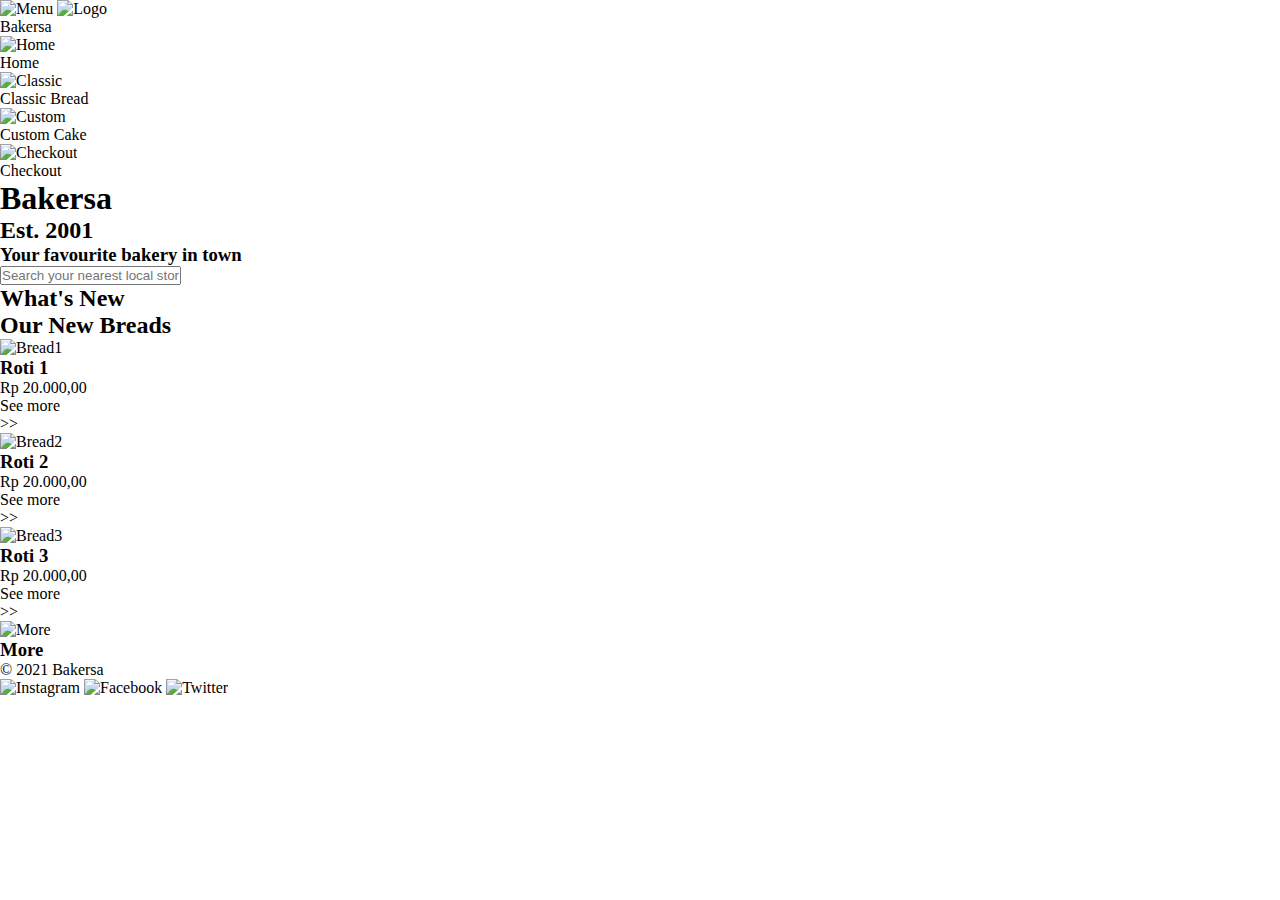
==== html/index.html @ 39616934 "home html" ====
<!DOCTYPE html>
<html lang="en">
<head>
    <meta charset="UTF-8">
    <meta http-equiv="X-UA-Compatible" content="IE=edge">
    <meta name="viewport" content="width=device-width, initial-scale=1.0">
    <title>Bakersa | Home</title>
    <link rel="stylesheet" href="../css/home.css">
</head>
<body>
    <nav>
        <div>
            <img src="src/hamburger-menu.png" alt="Menu">
            <img src="src/logo2.png" alt="Logo">
            <p>Bakersa</p>
        </div>
        <div>
            <div>
                <img src="src/home-icon.png" alt="Home">
                <p>Home</p>
            </div>
            <div>
                <img src="src/classic-icon.png" alt="Classic">
                <p>Classic Bread</p>
            </div>
            <div>
                <img src="src/custom-icon.png" alt="Custom">
                <p>Custom Cake</p>
            </div>
            <div>
                <img src="src/checkout-icon.png" alt="Checkout">
                <p>Checkout</p>
            </div>
        </div>
    </nav>
    <header>
        <h1>Bakersa</h1>
        <h2>Est. 2001</h2>
        <h3>Your favourite bakery in town</h3>
        <input type="text" placeholder="Search your nearest local stores...">
    </header>
    <main>
        <div>
            <h2>What's New</h2>

        </div>
        <div>
            <h2>Our New Breads</h2>
            <div>
                <img src="src/bread-1.png" alt="Bread1">
                <div>
                    <h3>Roti 1</h3>
                    <p>Rp 20.000,00</p>
                </div>
                <div>
                    <p>See more </p>
                    <p>>></p>
                </div>
            </div>

            <div>
                <img src="src/bread-2.png" alt="Bread2">
                <div>
                    <h3>Roti 2</h3>
                    <p>Rp 20.000,00</p>
                </div>
                <div>
                    <p>See more </p>
                    <p>>></p>
                </div>
            </div>

            <div>
                <img src="src/bread-3.png" alt="Bread3">
                <div>
                    <h3>Roti 3</h3>
                    <p>Rp 20.000,00</p>
                </div>
                <div>
                    <p>See more </p>
                    <p>>></p>
                </div>
            </div>

            <div>
                <img src="src/more.png" alt="More">
                <h3>More</h3>
            </div>
        </div>
    </main>
    <footer>
        <p>&copy; 2021 Bakersa</p>
        <div>
            <img src="src/instagram.png" alt="Instagram">
            <img src="src/facebook.png" alt="Facebook">
            <img src="src/twitter.png" alt="Twitter">
        </div>
    </footer>
</body>
</html>
---- css/home.css ----
* {
    box-sizing: border-box;
    margin: 0;
    padding: 0;
}
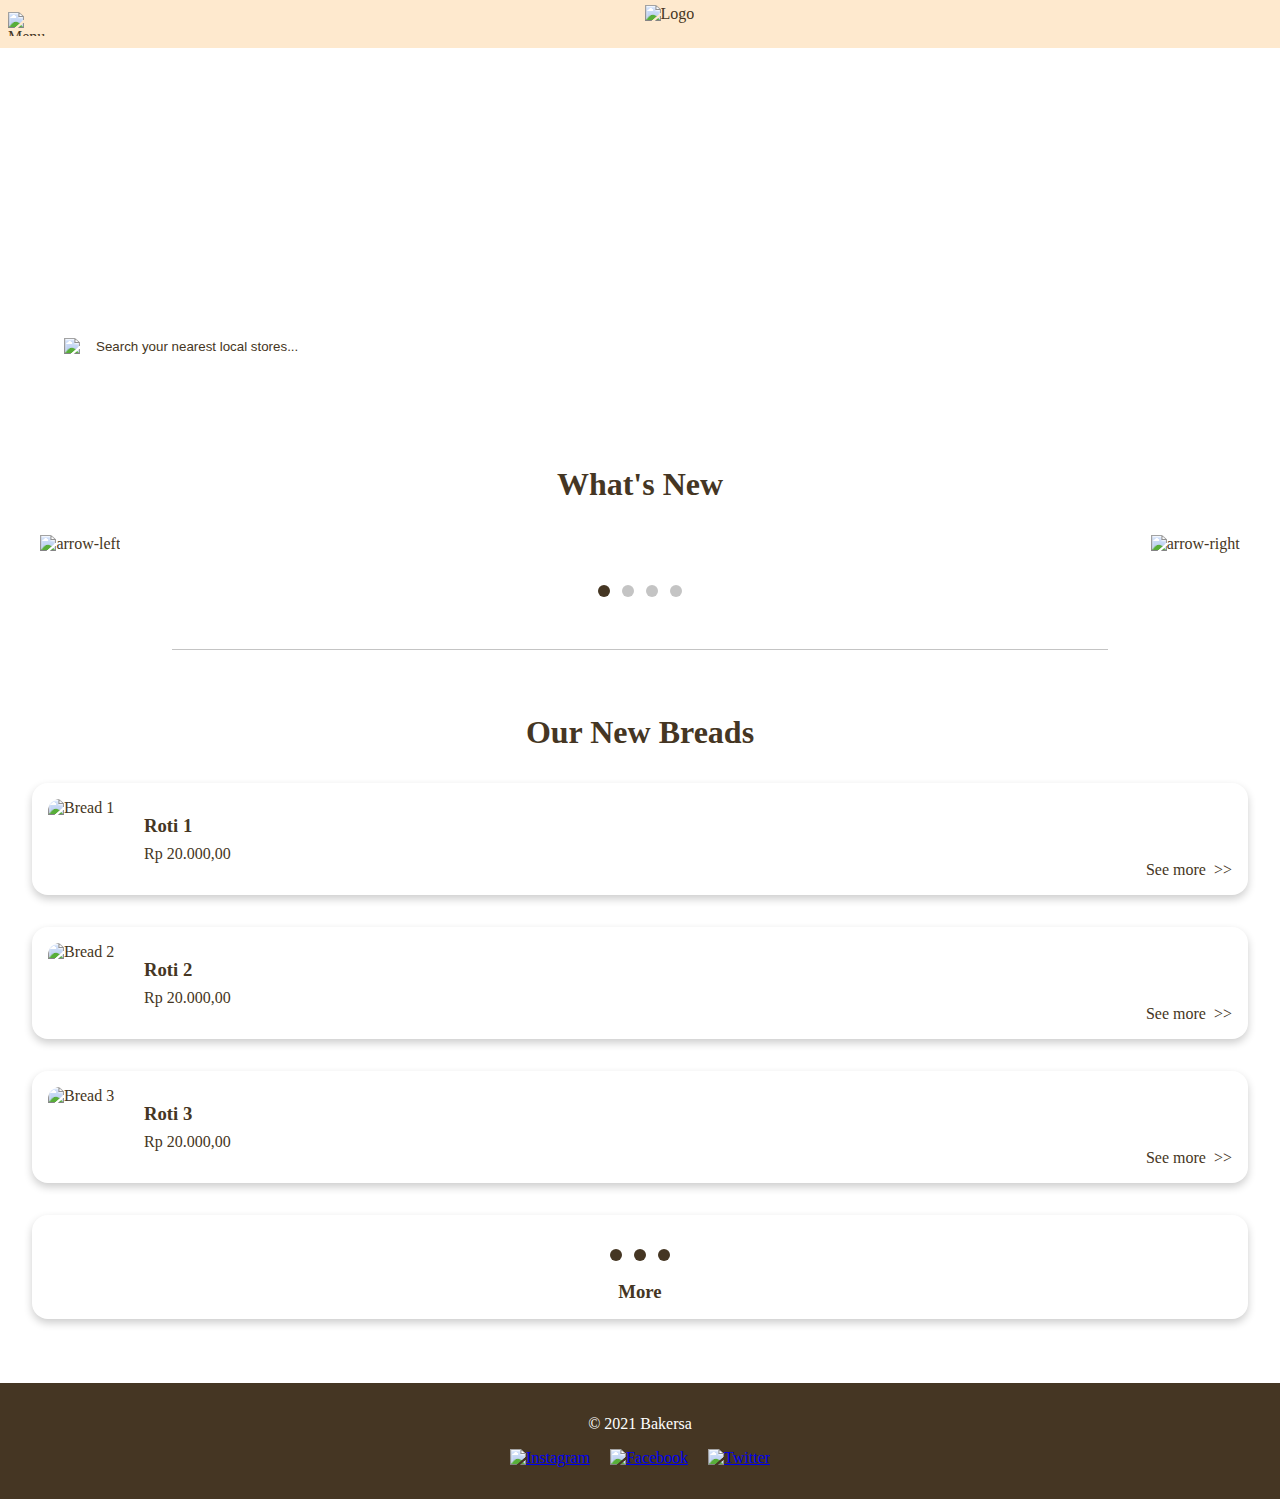
==== commit 49892d23: "hahaha" ====
--- a/html/index.html
+++ b/html/index.html
@@ -1,100 +1,163 @@
 <!DOCTYPE html>
 <html lang="en">
-<head>
-    <meta charset="UTF-8">
-    <meta http-equiv="X-UA-Compatible" content="IE=edge">
-    <meta name="viewport" content="width=device-width, initial-scale=1.0">
+  <head>
+    <meta charset="UTF-8" />
+    <meta http-equiv="X-UA-Compatible" content="IE=edge" />
+    <meta name="viewport" content="width=device-width, initial-scale=1.0" />
     <title>Bakersa | Home</title>
-    <link rel="stylesheet" href="../css/home.css">
-</head>
-<body>
+    <link rel="stylesheet" href="../css/base.css" />
+    <link rel="stylesheet" href="../css/home.css" />
+    <script src="https://ajax.googleapis.com/ajax/libs/jquery/3.5.1/jquery.min.js"></script>
+  <body>
+
+      <!-- NAVIGATION BAR -->
     <nav>
-        <div>
-            <img src="src/hamburger-menu.png" alt="Menu">
-            <img src="src/logo2.png" alt="Logo">
-            <p>Bakersa</p>
+      <div class="navbar">
+        <img
+          src="../src/hamburger-menu-icon.png"
+          alt="Menu"
+          id="hamburger-menu"
+        />
+        <div class="nav-item logo-title">
+          <img src="../src/logo-banner.png" alt="Logo" id="logo-banner" />
         </div>
-        <div>
-            <div>
-                <img src="src/home-icon.png" alt="Home">
-                <p>Home</p>
-            </div>
-            <div>
-                <img src="src/classic-icon.png" alt="Classic">
-                <p>Classic Bread</p>
-            </div>
-            <div>
-                <img src="src/custom-icon.png" alt="Custom">
-                <p>Custom Cake</p>
-            </div>
-            <div>
-                <img src="src/checkout-icon.png" alt="Checkout">
-                <p>Checkout</p>
-            </div>
+      </div>
+      <div id="navbar-expanded">
+        <hr />
+        <div class="nav-item hoverable">
+          <img src="../src/home-icon.png" alt="Home" />
+          <p>Home</p>
         </div>
+        <hr />
+        <div class="nav-item hoverable">
+          <img src="../src/classic-icon.png" alt="Classic" />
+          <p>Classic Bread</p>
+        </div>
+        <hr />
+        <div class="nav-item hoverable">
+          <img src="../src/custom-icon.png" alt="Custom" />
+          <p>Custom Cake</p>
+        </div>
+        <hr />
+        <div class="nav-item hoverable">
+          <img src="../src/checkout-icon.png" alt="Checkout" />
+          <p>Checkout</p>
+        </div>
+        <hr />
+      </div>
     </nav>
+
+
+    <!-- HEADER -->
     <header>
-        <h1>Bakersa</h1>
-        <h2>Est. 2001</h2>
-        <h3>Your favourite bakery in town</h3>
-        <input type="text" placeholder="Search your nearest local stores...">
+      <h1>Bakersa</h1>
+      <h2>~ Est. 2001 ~</h2>
+      <h3>Your favourite bakery in town</h3>
+      <div class="search-stores">
+        <img src="../src/search-icon.png" alt="Search" />
+        <input type="text" placeholder="Search your nearest local stores..." />
+      </div>
     </header>
+
+
+    <!-- MAIN -->
     <main>
-        <div>
-            <h2>What's New</h2>
+        <!-- NEWS -->
+      <div class="news">
+        <h2>What's New</h2>
+        <div class="image-slider">
+          <img
+            src="../src/arrow-left-outline.png"
+            alt="arrow-left"
+            class="arrow"
+            id="arrow-left"
+          />
+          <img src="https://picsum.photos/400/200" alt="" class="news-image" />
+          <img src="https://picsum.photos/600/300" alt="" class="news-image" />
+          <img src="https://picsum.photos/800/400" alt="" class="news-image" />
+          <img src="https://picsum.photos/200/100" alt="" class="news-image" />
+          <img
+            src="../src/arrow-right-outline.png"
+            alt="arrow-right"
+            class="arrow"
+            id="arrow-right"
+          />
+        </div>
+        <div class="dots">
+          <span class="dot" onclick="displayNews(0)"></span>
+          <span class="dot" onclick="displayNews(1)"></span>
+          <span class="dot" onclick="displayNews(2)"></span>
+          <span class="dot" onclick="displayNews(3)"></span>
+        </div>
+      </div>
+      <hr />
 
+      <!-- NEW BREADS -->
+      <div class="new-breads">
+        <h2>Our New Breads</h2>
+
+        <div class="bread">
+          <img src="../src/bread/bread1-banana-bread.jpg" alt="Bread 1" />
+          <div class="bread-info">
+            <h3>Roti 1</h3>
+            <p>Rp 20.000,00</p>
+          </div>
+          <div class="bread-seemore">
+            <p class="seemore">See more</p>
+            <p>>></p>
+          </div>
         </div>
-        <div>
-            <h2>Our New Breads</h2>
-            <div>
-                <img src="src/bread-1.png" alt="Bread1">
-                <div>
-                    <h3>Roti 1</h3>
-                    <p>Rp 20.000,00</p>
-                </div>
-                <div>
-                    <p>See more </p>
-                    <p>>></p>
-                </div>
-            </div>
 
-            <div>
-                <img src="src/bread-2.png" alt="Bread2">
-                <div>
-                    <h3>Roti 2</h3>
-                    <p>Rp 20.000,00</p>
-                </div>
-                <div>
-                    <p>See more </p>
-                    <p>>></p>
-                </div>
-            </div>
+        <div class="bread">
+          <img src="../src/bread/bread2-baguette.jpg" alt="Bread 2" />
+          <div class="bread-info">
+            <h3>Roti 2</h3>
+            <p>Rp 20.000,00</p>
+          </div>
+          <div class="bread-seemore">
+            <p class="seemore">See more</p>
+            <p>>></p>
+          </div>
+        </div>
 
-            <div>
-                <img src="src/bread-3.png" alt="Bread3">
-                <div>
-                    <h3>Roti 3</h3>
-                    <p>Rp 20.000,00</p>
-                </div>
-                <div>
-                    <p>See more </p>
-                    <p>>></p>
-                </div>
-            </div>
+        <div class="bread">
+          <img src="../src/bread/bread3-challah.jpg" alt="Bread 3" />
+          <div class="bread-info">
+            <h3>Roti 3</h3>
+            <p>Rp 20.000,00</p>
+          </div>
+          <div class="bread-seemore">
+            <p class="seemore">See more</p>
+            <p>>></p>
+          </div>
+        </div>
 
-            <div>
-                <img src="src/more.png" alt="More">
-                <h3>More</h3>
-            </div>
+        <div class="bread bread-more">
+          <div class="dots">
+            <span class="dot dot-active"></span>
+            <span class="dot dot-active"></span>
+            <span class="dot dot-active"></span>
+          </div>
+          <h3>More</h3>
         </div>
+      </div>
     </main>
+
+    <!-- FOOTER -->
     <footer>
-        <p>&copy; 2021 Bakersa</p>
-        <div>
-            <img src="src/instagram.png" alt="Instagram">
-            <img src="src/facebook.png" alt="Facebook">
-            <img src="src/twitter.png" alt="Twitter">
-        </div>
+      <p>&copy; 2021 Bakersa</p>
+      <div>
+        <a href="https://www.instagram.com/"
+          ><img src="../src/instagram.png" alt="Instagram"
+        /></a>
+        <a href="https://facebook.com"
+          ><img src="../src/facebook.png" alt="Facebook"
+        /></a>
+        <a href="https://twitter.com">
+          <img src="../src/twitter.png" alt="Twitter"
+        /></a>
+      </div>
     </footer>
-</body>
-</html>+    <script src="../js/home.js"></script>
+  </body>
+</html>
--- a/css/base.css
+++ b/css/base.css
@@ -0,0 +1,90 @@
+:root {
+  --dark-choco: #453623;
+  --light-choco: #fee9ce;
+  --light-grey: #c4c4c4;
+}
+
+* {
+  box-sizing: border-box;
+  margin: 0;
+  padding: 0;
+}
+
+body {
+  color: var(--dark-choco);
+}
+
+/* NAVBAR */
+
+.navbar,
+#navbar-expanded {
+  background-color: var(--light-choco);
+}
+
+#navbar-expanded {
+  display: none;
+}
+
+.navbar {
+  display: flex;
+}
+
+#hamburger-menu {
+  height: 1.5rem;
+  align-self: center;
+  margin-left: 0.5rem;
+}
+
+.logo-title {
+  width: 100%;
+}
+
+#logo-banner {
+  height: 80%;
+}
+
+#navbar-expanded hr {
+  border: none;
+  border-top: 1px solid var(--dark-choco);
+}
+
+.nav-item {
+  display: flex;
+  height: 3rem;
+  justify-content: center;
+}
+
+.nav-item img {
+  height: 50%;
+  align-self: center;
+}
+
+.nav-item p {
+  align-self: center;
+  margin-left: 0.5rem;
+}
+
+.hoverable:hover {
+  cursor: pointer;
+  background-color: var(--dark-choco);
+  color: white;
+}
+
+/* FOOTER */
+
+footer {
+  background-color: var(--dark-choco);
+  color: white;
+  padding: 2rem;
+  text-align: center;
+}
+
+footer img {
+  width: 1.5rem;
+  margin: 0 0.5rem;
+}
+
+footer p {
+  margin-bottom: 1rem;
+  font-size: 1rem;
+}
--- a/css/home.css
+++ b/css/home.css
@@ -1,6 +1,194 @@
-* {
-    box-sizing: border-box;
-    margin: 0;
-    padding: 0;
+/* HEADER */
+
+header {
+  background-image: url("../src/home-banner.jpg");
+  background-position: right;
+  background-size: cover;
+  background-repeat: no-repeat;
+  color: white;
+  text-align: center;
+  padding: 3rem;
 }
 
+header h1 {
+  font-size: 2rem;
+  text-transform: uppercase;
+  letter-spacing: 1.5rem;
+}
+
+header h2 {
+  font-size: 1.5rem;
+  letter-spacing: 0.5rem;
+  margin: 3rem 0;
+}
+
+header h3 {
+  font-size: 1rem;
+  letter-spacing: 0.125rem;
+  margin-bottom: 3rem;
+}
+
+/* HEADER -> INPUT */
+
+.search-stores {
+  padding: 1rem;
+  border-radius: 5rem;
+  background-color: white;
+  display: flex;
+}
+
+.search-stores img {
+  width: 1rem;
+  height: 1rem;
+}
+
+.search-stores input {
+  width: 100%;
+  border: none;
+  margin-left: 1rem;
+}
+
+.search-stores input:focus {
+  outline: none;
+}
+
+.search-stores input::placeholder {
+  color: var(--dark-choco);
+}
+
+/* MAIN */
+
+main {
+  padding: 1rem;
+}
+
+/* MAIN -> NEWS */
+
+.news {
+  text-align: center;
+}
+
+.news h2 {
+  padding: 2rem;
+  font-size: 2rem;
+}
+
+.image-slider {
+  display: flex;
+  justify-content: center;
+}
+
+.news-image {
+  border-radius: 1rem;
+  margin: 0 1rem;
+  width: 80%;
+  display: none;
+}
+
+.image-active {
+  display: inline-block;
+}
+
+.arrow {
+  height: 2rem;
+  align-self: center;
+  cursor: pointer;
+}
+
+#arrow-right:hover {
+  content: url('../src/arrow-right-fill.png');
+}
+
+#arrow-left:hover {
+  content: url('../src/arrow-left-fill.png');
+}
+
+.dots {
+  margin: 1rem 0;
+}
+
+.dot {
+  height: 0.75rem;
+  width: 0.75rem;
+  border-radius: 50%;
+  margin: 0 0.25rem;
+  background-color: var(--light-grey);
+  display: inline-block;
+  cursor: pointer;
+}
+
+.dot:hover {
+  background-color: var(--dark-choco);
+}
+
+.dot-active {
+  background-color: var(--dark-choco);
+}
+
+main hr {
+  border: none;
+  border-top: 1px solid var(--light-grey);
+  width: 75%;
+  margin: 3rem auto;
+}
+
+/* MAIN -> NEW BREADS */
+
+.new-breads {
+  padding: 1rem;
+}
+
+.new-breads h2 {
+  text-align: center;
+  margin-bottom: 2rem;
+  font-size: 2rem;
+}
+
+.bread {
+  cursor: pointer;
+  display: flex;
+  position: relative;
+  box-shadow: 0 4px 8px 0 rgba(0, 0, 0, 0.2);
+  padding: 1rem;
+  border-radius: 1rem;
+  margin: 2rem 0;
+}
+
+.bread:hover {
+  box-shadow: 0 8px 16px 0 rgba(0, 0, 0, 0.2);
+}
+
+.bread img {
+  width: 5rem;
+  height: 5rem;
+  border-radius: 0.75rem;
+}
+
+.bread-info {
+  margin-left: 1rem;
+  align-self: center;
+}
+
+.bread-info h3 {
+  margin-bottom: 0.5rem;
+}
+
+.bread-seemore {
+  display: flex;
+  position: absolute;
+  right: 1rem;
+  bottom: 1rem;
+}
+
+.seemore {
+  margin-right: 0.5rem;
+}
+
+.bread-more {
+  display: block;
+  text-align: center;
+}
+
+.bread-more .dots {
+  text-align: center;
+}